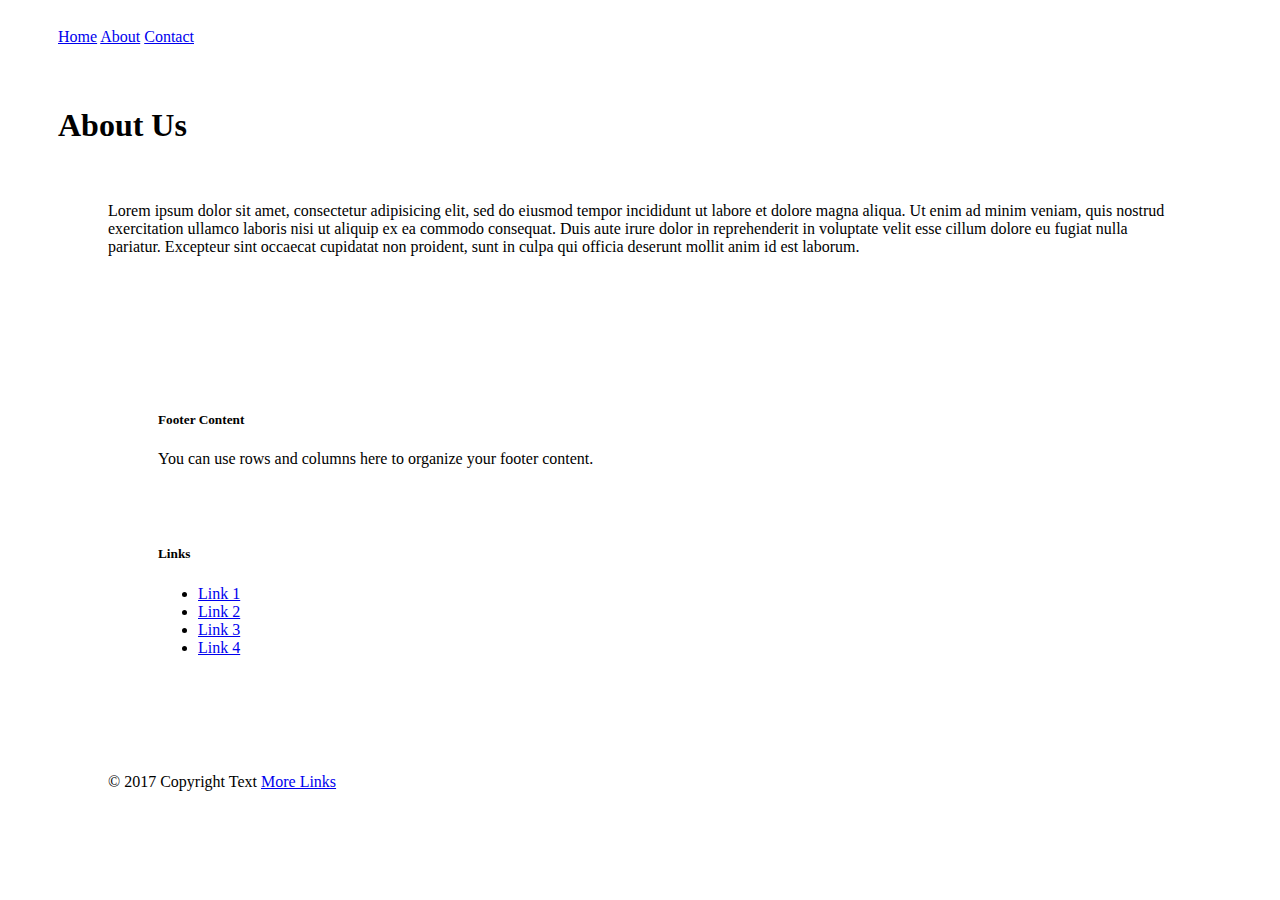
==== about.html @ fc6d3455 "initial commit" ====
<!DOCTYPE html>
<html>
  <head>
    <meta charset="utf-8">
    <meta name="viewport" content="width=device-width, initial-scale=1.0"/>
    <title>LineUp Q1 Project</title>
    <link href="https://fonts.googleapis.com/icon?family=Material+Icons" rel="stylesheet">
    <link rel="stylesheet" href="https://cdnjs.cloudflare.com/ajax/libs/materialize/0.100.2/css/materialize.min.css">
    <link rel="stylesheet" href="styles.css"/>
  </head>
  <body>
    <header>
      <nav>
        <div class="nav-wrapper">
          <a href="#" class="center"></a>
          <a id="nav-mobile" class="center hide-on-med-and-down">
            <a href="index.html">Home</a>
            <a href="about.html">About</a>
            <a href="contact.html">Contact</a>
        </div>
      </nav>
    <header>

    <main>
      <div>
        <h1 href="#" class="center">About Us</h1>
        <div class="row">
          <p>
            Lorem ipsum dolor sit amet, consectetur adipisicing elit, sed do eiusmod tempor incididunt ut labore et dolore magna aliqua. Ut enim ad minim veniam, quis nostrud exercitation ullamco laboris nisi ut aliquip ex ea commodo consequat. Duis aute irure dolor in reprehenderit in voluptate velit esse cillum dolore eu fugiat nulla pariatur. Excepteur sint occaecat cupidatat non proident, sunt in culpa qui officia deserunt mollit anim id est laborum.
            <img src="" alt="">
          </p>
        </div>
        <br>
      </div>
    </main>

    <footer class="page-footer">
      <div class="container">
        <div class="row">
          <div class="col l6 s12">
            <h5 class="white-text">Footer Content</h5>
            <p class="grey-text text-lighten-4">You can use rows and columns here to organize your footer content.</p>
          </div>
          <div class="col l4 offset-l2 s12">
            <h5 class="white-text">Links</h5>
            <ul>
              <li><a class="grey-text text-lighten-3" href="#!">Link 1</a></li>
              <li><a class="grey-text text-lighten-3" href="#!">Link 2</a></li>
              <li><a class="grey-text text-lighten-3" href="#!">Link 3</a></li>
              <li><a class="grey-text text-lighten-3" href="#!">Link 4</a></li>
            </ul>
          </div>
        </div>
      </div>
      <div class="footer-copyright">
        <div class="container">
        © 2017 Copyright Text
        <a class="grey-text text-lighten-4 right" href="#!">More Links</a>
        </div>
      </div>
    </footer>

      <script type="text/javascript" src="https://code.jquery.com/jquery-3.2.1.min.js"></script>
      <script src="https://cdnjs.cloudflare.com/ajax/libs/materialize/0.100.2/js/materialize.min.js"></script>
    <script src="script.js"></script>
  </div>
  </body>
</html>
---- styles.css ----
div {
  padding: 20px 50px;
}

  /*div {
    border: 1px solid black;
  }
  p {
    border: 1px solid yellow;*/
  }
  body {
      display: flex;
      min-height: 100vh;
      flex-direction: column;
    }

    main {
      flex: 1 0 auto;
    }
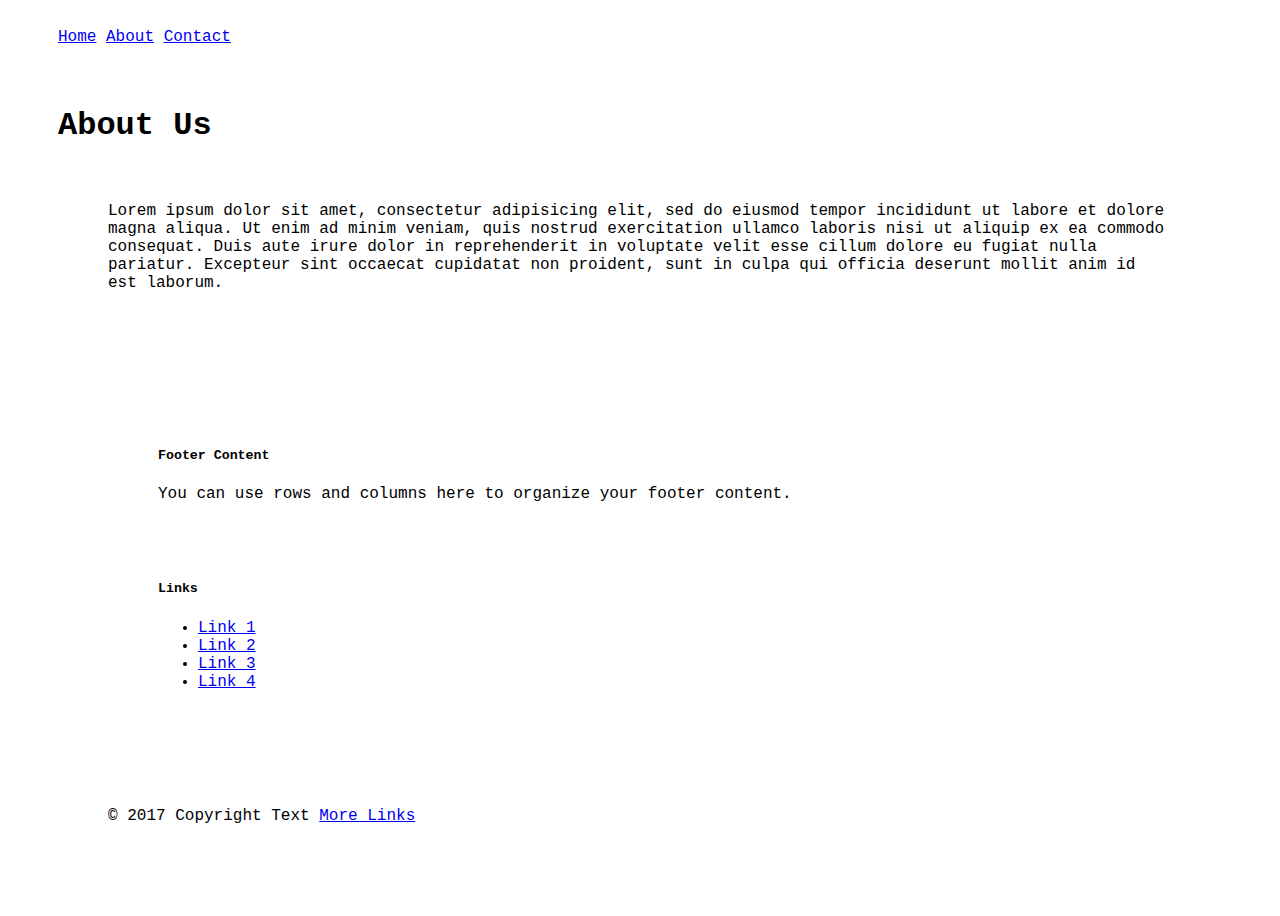
==== commit b3d522a4: "new typography" ====
--- a/about.html
+++ b/about.html
@@ -10,7 +10,7 @@
   </head>
   <body>
     <header>
-      <nav>
+      <nav class="blue-grey">
         <div class="nav-wrapper">
           <a href="#" class="center"></a>
           <a id="nav-mobile" class="center hide-on-med-and-down">
@@ -34,7 +34,7 @@
       </div>
     </main>
 
-    <footer class="page-footer">
+    <footer class="page-footer blue-grey">
       <div class="container">
         <div class="row">
           <div class="col l6 s12">
--- a/styles.css
+++ b/styles.css
@@ -1,14 +1,9 @@
-div {
-  padding: 20px 50px;
-}
+    div {
+      padding: 20px 50px;
+    }
 
-  /*div {
-    border: 1px solid black;
-  }
-  p {
-    border: 1px solid yellow;*/
-  }
-  body {
+
+    body {
       display: flex;
       min-height: 100vh;
       flex-direction: column;
@@ -17,3 +12,13 @@
     main {
       flex: 1 0 auto;
     }
+    html {
+        font-family: "Courier New", Courier, monospace;
+        weight: 100;
+      }
+      .center .hide-on-med-and-down {
+        font-size: 20px;
+      }
+      .btn, .btn-large {
+        background-color: #e91e63 !important;
+      }
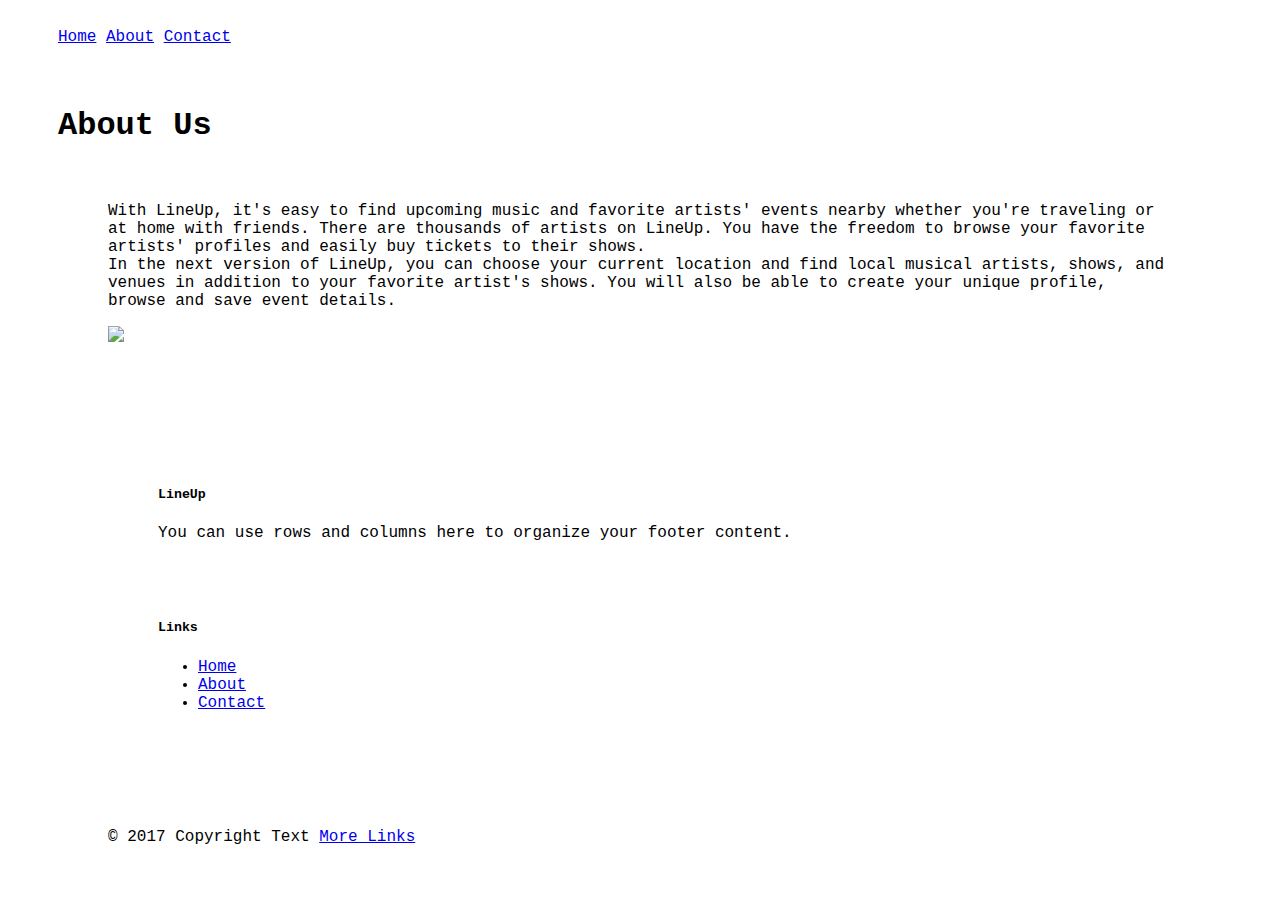
==== commit 1945ea08: "new text and colors" ====
--- a/about.html
+++ b/about.html
@@ -26,9 +26,12 @@
         <h1 href="#" class="center">About Us</h1>
         <div class="row">
           <p>
-            Lorem ipsum dolor sit amet, consectetur adipisicing elit, sed do eiusmod tempor incididunt ut labore et dolore magna aliqua. Ut enim ad minim veniam, quis nostrud exercitation ullamco laboris nisi ut aliquip ex ea commodo consequat. Duis aute irure dolor in reprehenderit in voluptate velit esse cillum dolore eu fugiat nulla pariatur. Excepteur sint occaecat cupidatat non proident, sunt in culpa qui officia deserunt mollit anim id est laborum.
-            <img src="" alt="">
+            With LineUp, it's easy to find upcoming music and favorite artists' events nearby whether you're traveling or at home with friends. There are thousands of artists on LineUp. You have the freedom to browse your favorite artists' profiles and easily buy tickets to their shows.
+            <br>
+            In the next version of LineUp, you can choose your current location and find local musical artists, shows, and venues in addition to your favorite artist's shows.
+            You will also be able to create your unique profile, browse and save event details.
           </p>
+          <img src="https://www.facebook.com/globaleclipse/photos/a.1594497330860191.1073741831.1456193548023904/1729063934070196/?type=3&theater">
         </div>
         <br>
       </div>
@@ -38,16 +41,15 @@
       <div class="container">
         <div class="row">
           <div class="col l6 s12">
-            <h5 class="white-text">Footer Content</h5>
+            <h5 class="white-text">LineUp</h5>
             <p class="grey-text text-lighten-4">You can use rows and columns here to organize your footer content.</p>
           </div>
           <div class="col l4 offset-l2 s12">
             <h5 class="white-text">Links</h5>
             <ul>
-              <li><a class="grey-text text-lighten-3" href="#!">Link 1</a></li>
-              <li><a class="grey-text text-lighten-3" href="#!">Link 2</a></li>
-              <li><a class="grey-text text-lighten-3" href="#!">Link 3</a></li>
-              <li><a class="grey-text text-lighten-3" href="#!">Link 4</a></li>
+              <li><a class="grey-text text-lighten-3" href="index.html">Home</a></li>
+              <li><a class="grey-text text-lighten-3" href="about.html">About</a></li>
+              <li><a class="grey-text text-lighten-3" href="contact.html">Contact</a></li>
             </ul>
           </div>
         </div>
--- a/styles.css
+++ b/styles.css
@@ -14,11 +14,18 @@
     }
     html {
         font-family: "Courier New", Courier, monospace;
-        weight: 100;
+        /*font-weight: bold;*/
       }
       .center .hide-on-med-and-down {
         font-size: 20px;
+        font-weight: 100;
       }
       .btn, .btn-large {
         background-color: #e91e63 !important;
       }
+      .font-size {
+        font-size: 30px;
+      }
+      .center .font-weight {
+        font-weight: bold;
+      }
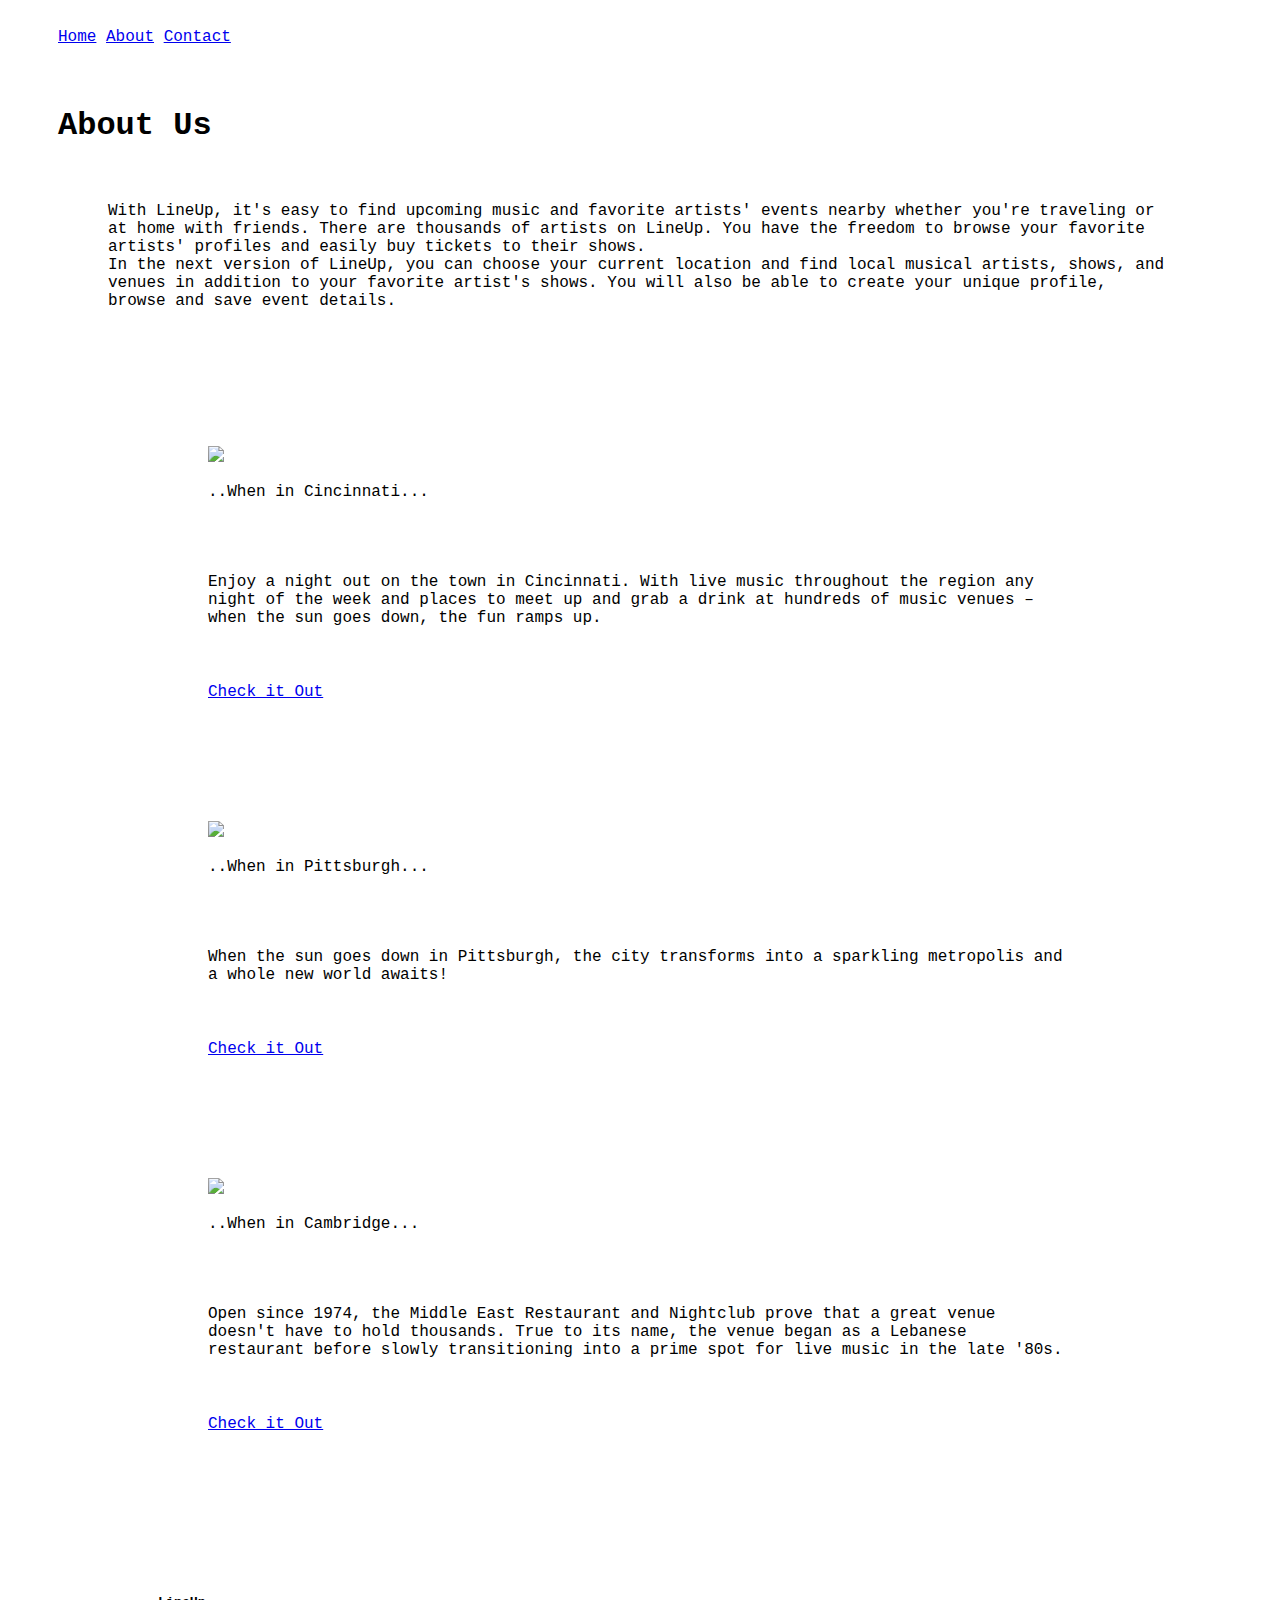
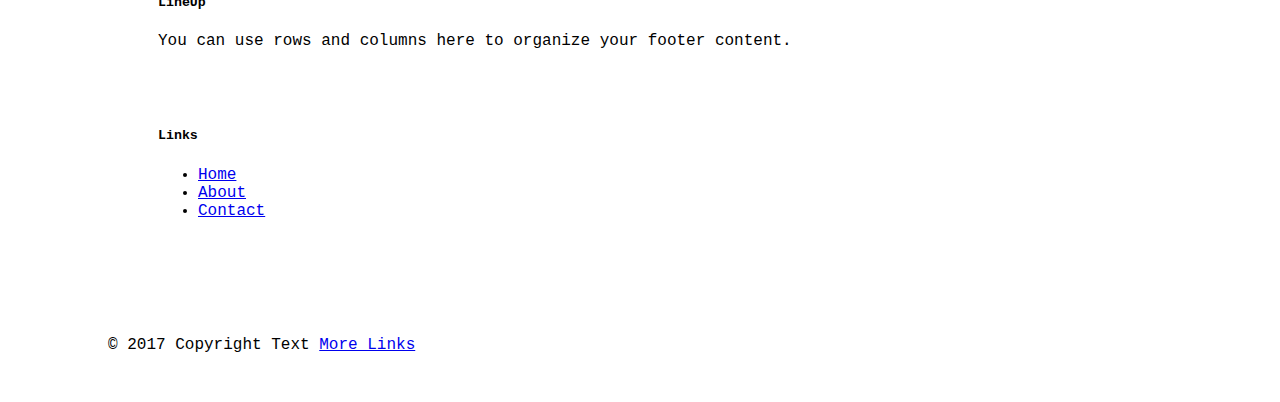
==== commit 9f38dd9f: "added cards and images" ====
--- a/about.html
+++ b/about.html
@@ -31,9 +31,51 @@
             In the next version of LineUp, you can choose your current location and find local musical artists, shows, and venues in addition to your favorite artist's shows.
             You will also be able to create your unique profile, browse and save event details.
           </p>
-          <img src="https://www.facebook.com/globaleclipse/photos/a.1594497330860191.1073741831.1456193548023904/1729063934070196/?type=3&theater">
         </div>
-        <br>
+      </div>
+      <div class="row">
+        <div class="col l6 s12">
+          <div class="card">
+            <div class="card-image">
+              <img src="https://s3-media3.fl.yelpcdn.com/bphoto/f_v1d2wEz1nJD3QO0l7kjg/o.jpg">
+              <p class="card-title left">..When in Cincinnati...</p>
+            </div>
+            <div class="card-content">
+              <p>Enjoy a night out on the town in Cincinnati. With live music throughout the region any night of the week and places to meet up and grab a drink at hundreds of music venues – when the sun goes down, the fun ramps up. </p>
+            </div>
+            <div class="card-action">
+              <a href="index.html">Check it Out</a>
+            </div>
+          </div>
+        </div>
+        <div class="col l6 s12">
+          <div class="card">
+            <div class="card-image">
+              <img src="https://i0.wp.com/www.bigcitythoughts.com/wp-content/uploads/2016/10/IMG_20161012_222427694.jpg?fit=2048%2C1152">
+              <p class="card-title left">..When in Pittsburgh...</p>
+            </div>
+            <div class="card-content">
+              <p>When the sun goes down in Pittsburgh, the city transforms into a sparkling metropolis and a whole new world awaits!</p>
+            </div>
+            <div class="card-action">
+              <a href="index.html">Check it Out</a>
+            </div>
+          </div>
+        </div>
+        <div class="col l6 s8">
+          <div class="card">
+            <div class="card-image">
+              <img src="http://boston.carpediem.cd/data/afisha/o/67/40/6740fb47f5.jpg">
+              <p class="card-title left">..When in Cambridge...</p>
+            </div>
+            <div class="card-content">
+              <p>Open since 1974, the Middle East Restaurant and Nightclub prove that a great venue doesn't have to hold thousands. True to its name, the venue began as a Lebanese restaurant before slowly transitioning into a prime spot for live music in the late '80s.</p>
+            </div>
+            <div class="card-action">
+              <a href="index.html">Check it Out</a>
+            </div>
+          </div>
+        </div>
       </div>
     </main>
 
--- a/styles.css
+++ b/styles.css
@@ -1,3 +1,7 @@
+  .mainBackground {
+    background-color: #e3f2fd;
+  }
+
     div {
       padding: 20px 50px;
     }
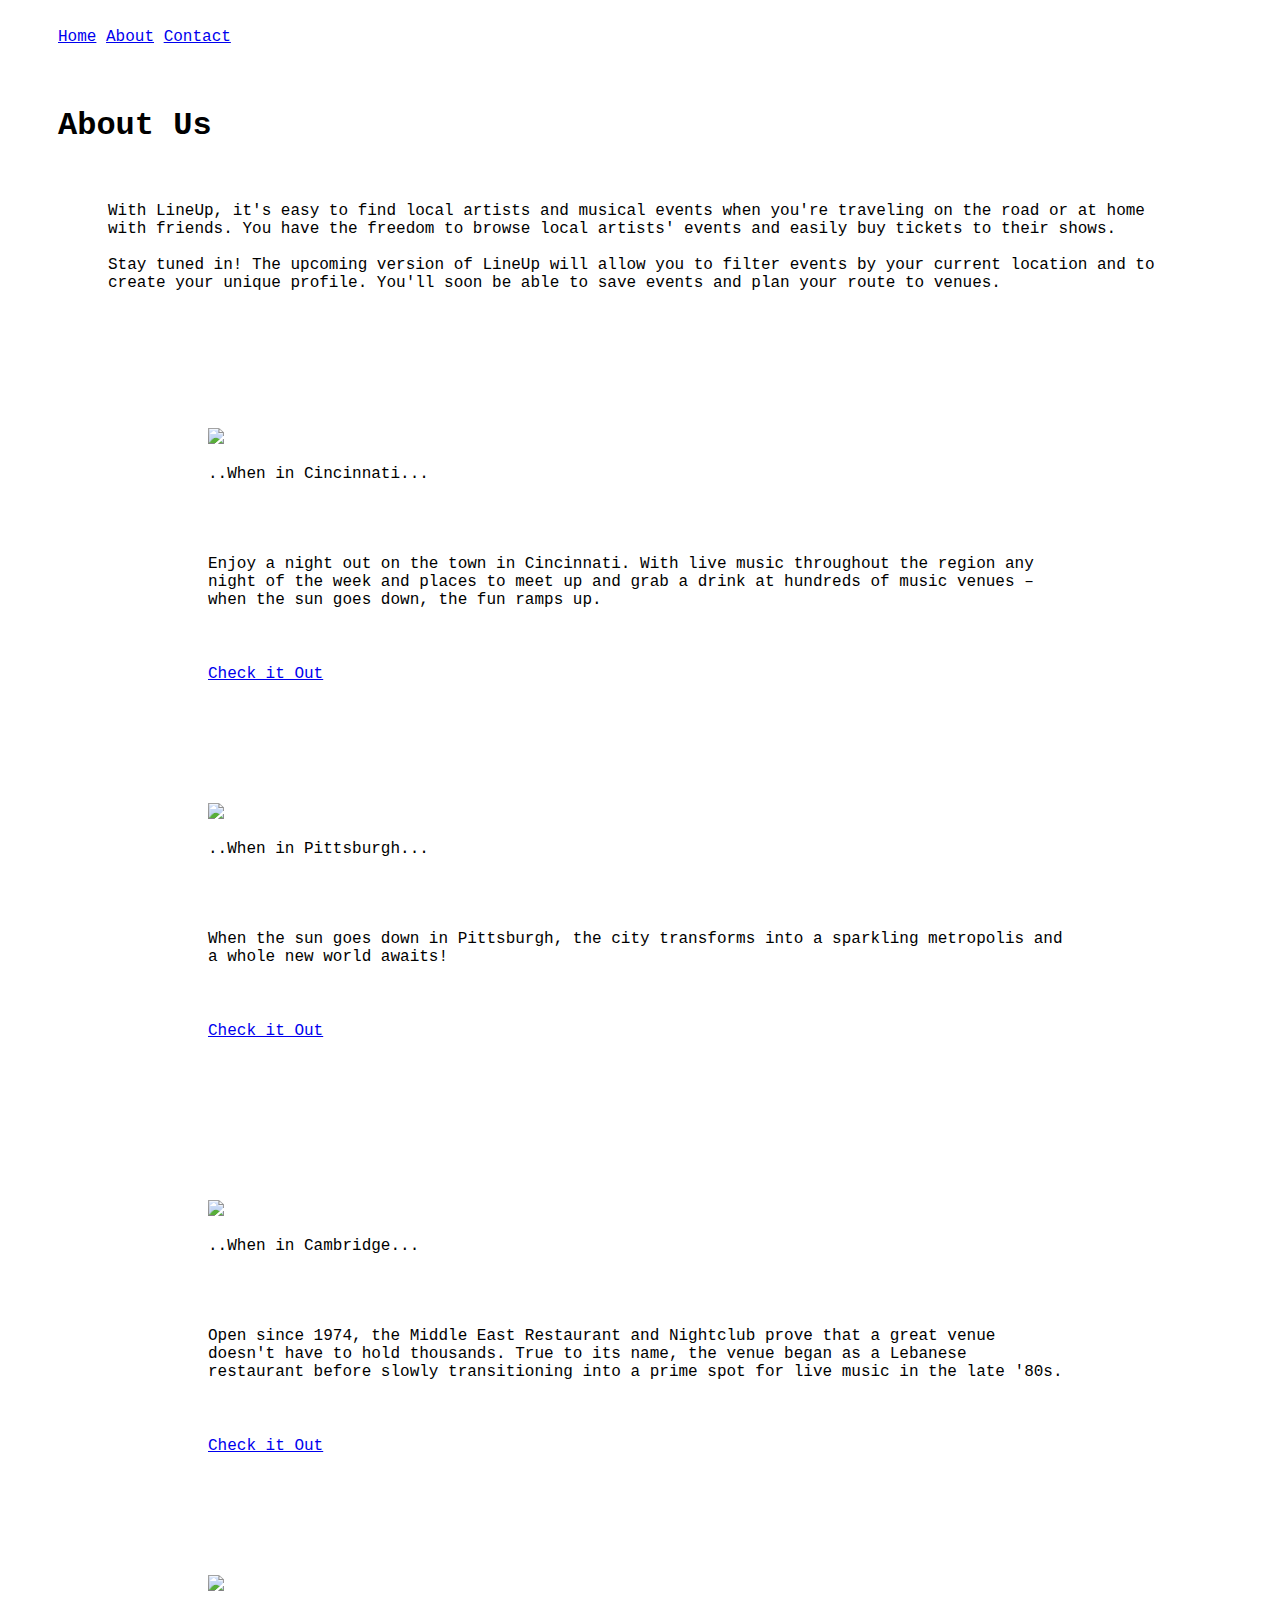
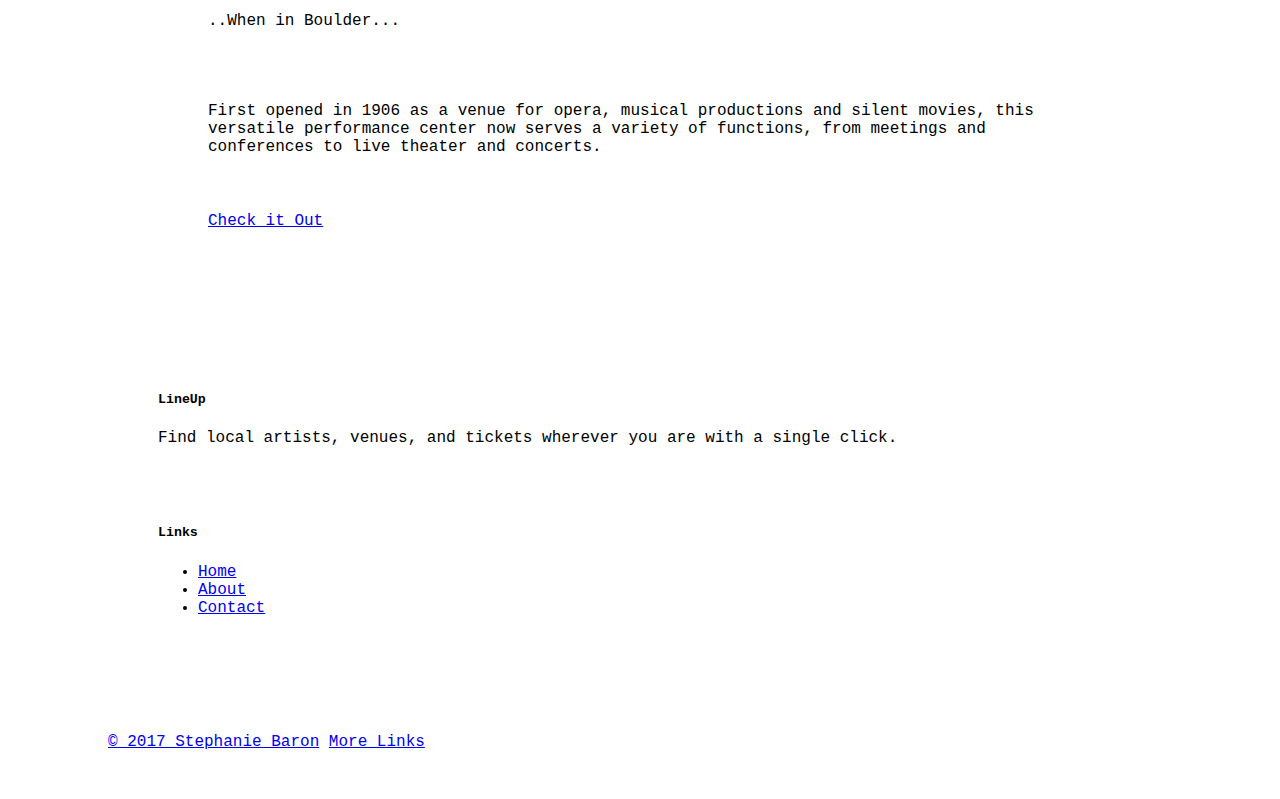
==== commit 46d6b7be: "finished product for now" ====
--- a/about.html
+++ b/about.html
@@ -8,9 +8,9 @@
     <link rel="stylesheet" href="https://cdnjs.cloudflare.com/ajax/libs/materialize/0.100.2/css/materialize.min.css">
     <link rel="stylesheet" href="styles.css"/>
   </head>
-  <body>
+  <body background="http://www.florestaua.com/wp-content/uploads/2015/09/Microphone-Old.jpg">
     <header>
-      <nav class="blue-grey">
+      <nav class="black">
         <div class="nav-wrapper">
           <a href="#" class="center"></a>
           <a id="nav-mobile" class="center hide-on-med-and-down">
@@ -23,13 +23,13 @@
 
     <main>
       <div>
-        <h1 href="#" class="center">About Us</h1>
-        <div class="row">
+        <h1 href="#" class="center grey-text text-lighten-4">About Us</h1>
+        <div class="row grey-text text-lighten-4">
           <p>
-            With LineUp, it's easy to find upcoming music and favorite artists' events nearby whether you're traveling or at home with friends. There are thousands of artists on LineUp. You have the freedom to browse your favorite artists' profiles and easily buy tickets to their shows.
+            With LineUp, it's easy to find local artists and musical events when you're traveling on the road or at home with friends. You have the freedom to browse local artists' events and easily buy tickets to their shows.
             <br>
-            In the next version of LineUp, you can choose your current location and find local musical artists, shows, and venues in addition to your favorite artist's shows.
-            You will also be able to create your unique profile, browse and save event details.
+            <br>
+            Stay tuned in! The upcoming version of LineUp will allow you to filter events by your current location and to create your unique profile. You'll soon be able to save events and plan your route to venues.
           </p>
         </div>
       </div>
@@ -62,7 +62,9 @@
             </div>
           </div>
         </div>
-        <div class="col l6 s8">
+      </div>
+      <div class="row">
+        <div class="col l6 s12">
           <div class="card">
             <div class="card-image">
               <img src="http://boston.carpediem.cd/data/afisha/o/67/40/6740fb47f5.jpg">
@@ -76,15 +78,29 @@
             </div>
           </div>
         </div>
+        <div class="col l6 s8">
+          <div class="card">
+            <div class="card-image">
+              <img src="https://res.cloudinary.com/simpleview/image/fetch/f_auto,q_75/http://Boulder.simpleviewcrm.com/images/listings/original_theater0.jpg">
+              <p class="card-title left">..When in Boulder...</p>
+            </div>
+            <div class="card-content">
+              <p>First opened in 1906 as a venue for opera, musical productions and silent movies, this versatile performance center now serves a variety of functions, from meetings and conferences to live theater and concerts.</p>
+            </div>
+            <div class="card-action">
+              <a href="index.html">Check it Out</a>
+            </div>
+          </div>
+        </div>
       </div>
     </main>
 
-    <footer class="page-footer blue-grey">
+    <footer class="page-footer black">
       <div class="container">
         <div class="row">
           <div class="col l6 s12">
             <h5 class="white-text">LineUp</h5>
-            <p class="grey-text text-lighten-4">You can use rows and columns here to organize your footer content.</p>
+            <p class="grey-text text-lighten-4">Find local artists, venues, and tickets wherever you are with a single click.</p>
           </div>
           <div class="col l4 offset-l2 s12">
             <h5 class="white-text">Links</h5>
@@ -98,7 +114,7 @@
       </div>
       <div class="footer-copyright">
         <div class="container">
-        © 2017 Copyright Text
+        <a href="https://www.linkedin.com/in/stephanie-baron/">© 2017 Stephanie Baron<a>
         <a class="grey-text text-lighten-4 right" href="#!">More Links</a>
         </div>
       </div>
--- a/styles.css
+++ b/styles.css
@@ -1,6 +1,6 @@
-  .mainBackground {
-    background-color: #e3f2fd;
-  }
+    /*div {
+    background-color: indigo lighten-4;
+  }*/
 
     div {
       padding: 20px 50px;
@@ -18,7 +18,6 @@
     }
     html {
         font-family: "Courier New", Courier, monospace;
-        /*font-weight: bold;*/
       }
       .center .hide-on-med-and-down {
         font-size: 20px;
@@ -33,3 +32,38 @@
       .center .font-weight {
         font-weight: bold;
       }
+      .artistName {
+        color: white-text;
+      }
+      .collection {
+        border-color: transparent;
+      }
+      .collection-item {
+        color: white-text;
+      }
+      .collection .artistEvents {
+        color: black;
+      }
+      /*.alert {
+        padding: 20px;
+        background-color: #e91e63; /* Red */
+        /*color: white;
+        margin-bottom: 15px;
+      }*/
+
+/* The close button */
+      /*.closebtn {
+        margin-left: 20px;
+        color: white;
+        font-weight: bold;
+        float: right;
+        font-size: 22px;
+        line-height: 20px;
+        cursor: pointer;
+        transition: 0.3s;
+      }*/
+
+/* When moving the mouse over the close button */
+      /*.closebtn: hover {
+        color: black;
+      /*}
